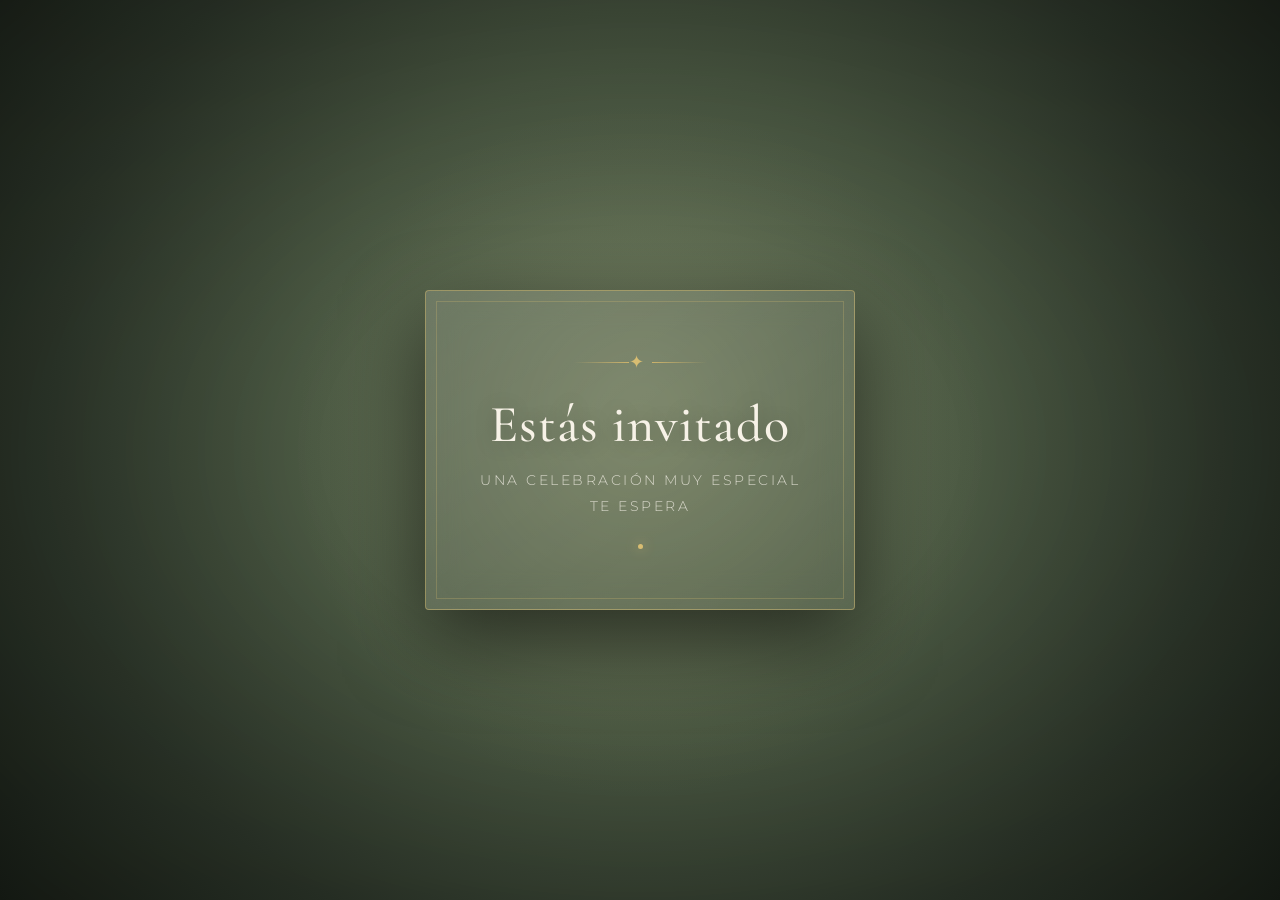
==== home.html @ 0aaacc4b "Invitaciones para la boda" ====
<!DOCTYPE html>
<html lang="es">
<head>
<meta charset="UTF-8">
<meta name="viewport" content="width=device-width, initial-scale=1.0">
<title>Una invitación especial</title>

<style>
@import url('https://fonts.googleapis.com/css2?family=Cormorant+Garamond:wght@400;500;600;700&family=Montserrat:wght@300;400;500&display=swap');

* {
    box-sizing: border-box;
}

html,
body {
    margin: 0;
    padding: 0;
    width: 100%;
    height: 100%;
    overflow: hidden;
}

body {
    display: flex;
    justify-content: center;
    align-items: center;

    font-family: 'Montserrat', sans-serif;
    color: #f5f1e8;

    background:
        radial-gradient(
            circle at 50% 45%,
            #68775d 0%,
            #4b5943 42%,
            #303a2d 72%,
            #1d241b 100%
        );
}

/* =========================================
   LUZ AMBIENTAL
========================================= */

body::before {
    content: "";
    position: absolute;
    inset: 0;

    background:
        radial-gradient(
            circle at 50% 50%,
            rgba(218, 190, 113, 0.10),
            transparent 45%
        );

    pointer-events: none;
}

/* =========================================
   CONTENEDOR
========================================= */

.card {
    position: relative;
    z-index: 5;

    width: min(88%, 430px);
    padding: clamp(38px, 9vw, 60px) clamp(25px, 7vw, 45px);

    text-align: center;

    background:
        linear-gradient(
            145deg,
            rgba(255,255,255,0.13),
            rgba(255,255,255,0.045)
        );

    border: 1px solid rgba(224, 195, 116, 0.45);
    border-radius: 4px;

    box-shadow:
        0 30px 80px rgba(0,0,0,0.55),
        inset 0 0 40px rgba(255,255,255,0.025);

    backdrop-filter: blur(16px);
    -webkit-backdrop-filter: blur(16px);

    opacity: 0;
    transform: translateY(25px) scale(0.97);

    animation: cardReveal 2s cubic-bezier(.22,.61,.36,1) forwards;
}

/* =========================================
   MARCO INTERIOR
========================================= */

.card::before {
    content: "";

    position: absolute;
    inset: 10px;

    border: 1px solid rgba(218,190,113,0.25);

    pointer-events: none;
}

/* =========================================
   ORNAMENTOS
========================================= */

.ornament {
    display: flex;
    justify-content: center;
    align-items: center;

    margin-bottom: 20px;

    color: #d8bd72;

    font-size: 18px;
    letter-spacing: 8px;
}

.ornament::before,
.ornament::after {
    content: "";

    width: 55px;
    height: 1px;

    background: linear-gradient(
        to right,
        transparent,
        #cdb36b
    );
}

.ornament::after {
    background: linear-gradient(
        to left,
        transparent,
        #cdb36b
    );
}

/* =========================================
   TEXTO PRINCIPAL
========================================= */

.card h1 {
    margin: 0;

    font-family: 'Cormorant Garamond', serif;
    font-size: clamp(35px, 9vw, 52px);
    font-weight: 500;

    letter-spacing: 1px;

    color: #f7f2e7;

    text-shadow:
        0 2px 20px rgba(0,0,0,0.25);
}

/* =========================================
   SUBTÍTULO
========================================= */

.card p {
    margin: 12px 0 0;

    font-family: 'Montserrat', sans-serif;
    font-size: clamp(11px, 3vw, 14px);

    font-weight: 300;
    letter-spacing: 2.5px;
    line-height: 1.8;

    color: rgba(245,241,232,0.78);

    text-transform: uppercase;
}

/* =========================================
   PEQUEÑO DETALLE DORADO
========================================= */

.gold-dot {
    width: 5px;
    height: 5px;

    margin: 25px auto 0;

    border-radius: 50%;

    background: #d8bd72;

    box-shadow:
        0 0 12px rgba(216,189,114,0.8);
}

/* =========================================
   ANIMACIÓN TARJETA
========================================= */

@keyframes cardReveal {

    0% {
        opacity: 0;
        transform:
            translateY(25px)
            scale(0.97);
    }

    100% {
        opacity: 1;
        transform:
            translateY(0)
            scale(1);
    }
}

/* =========================================
   PARTÍCULAS DORADAS
========================================= */

.particle {
    position: absolute;

    width: var(--size);
    height: var(--size);

    top: 50%;
    left: 50%;

    border-radius: 50%;

    background: #d8bd72;

    box-shadow:
        0 0 8px rgba(216,189,114,0.9);

    opacity: 0;

    pointer-events: none;

    animation:
        particleExpand
        var(--duration)
        cubic-bezier(.22,.61,.36,1)
        forwards;
}

@keyframes particleExpand {

    0% {
        opacity: 0;
        transform:
            translate(-50%, -50%)
            scale(0);
    }

    15% {
        opacity: 0.9;
    }

    70% {
        opacity: 0.5;
    }

    100% {
        opacity: 0;

        transform:
            translate(
                calc(-50% + var(--x)),
                calc(-50% + var(--y))
            )
            scale(1);
    }
}

/* =========================================
   DESTELLO FINAL
========================================= */

.flash {
    position: absolute;

    top: 50%;
    left: 50%;

    width: 0;
    height: 0;

    border-radius: 50%;

    background:
        radial-gradient(
            circle,
            rgba(255,255,255,0.95) 0%,
            rgba(246,232,185,0.7) 12%,
            rgba(255,255,255,0.25) 35%,
            transparent 70%
        );

    transform: translate(-50%, -50%);

    z-index: 999;

    pointer-events: none;

    opacity: 0;
}

.flash.active {
    animation: luxuryFlash 2s cubic-bezier(.22,.61,.36,1) forwards;
}

@keyframes luxuryFlash {

    0% {
        width: 0;
        height: 0;
        opacity: 0;
    }

    15% {
        opacity: 0.85;
    }

    45% {
        opacity: 0.55;
    }

    100% {
        width: 350vmax;
        height: 350vmax;
        opacity: 1;
    }
}

/* =========================================
   VIÑETA
========================================= */

.vignette {
    position: fixed;
    inset: 0;

    z-index: 3;

    pointer-events: none;

    background:
        radial-gradient(
            ellipse at center,
            transparent 35%,
            rgba(0,0,0,0.32) 100%
        );
}

/* =========================================
   MÓVIL
========================================= */

@media (max-width: 480px) {

    .card {
        width: 88%;
        padding: 42px 24px;
    }

    .card h1 {
        font-size: 40px;
    }

    .card p {
        font-size: 10px;
        letter-spacing: 2px;
    }

    .ornament::before,
    .ornament::after {
        width: 40px;
    }
}
</style>
</head>

<body>

<!-- Viñeta -->
<div class="vignette"></div>

<!-- Tarjeta -->
<div class="card">

    <div class="ornament">
        ✦
    </div>

    <h1>Estás invitado</h1>

    <p>
        Una celebración muy especial<br>
        te espera
    </p>

    <div class="gold-dot"></div>

</div>

<!-- Destello -->
<div class="flash" id="flash"></div>

<script>

/* =========================================
   CONFIGURACIÓN
========================================= */

const particles = 65;

/* =========================================
   CREAR PARTÍCULAS
========================================= */

for (let i = 0; i < particles; i++) {

    const particle = document.createElement("div");

    particle.classList.add("particle");

    const angle =
        Math.random() * Math.PI * 2;

    const distance =
        70 + Math.random() * 280;

    const x =
        Math.cos(angle) * distance;

    const y =
        Math.sin(angle) * distance;

    const size =
        2 + Math.random() * 3;

    const duration =
        3 + Math.random() * 2;

    particle.style.setProperty(
        "--x",
        `${x}px`
    );

    particle.style.setProperty(
        "--y",
        `${y}px`
    );

    particle.style.setProperty(
        "--size",
        `${size}px`
    );

    particle.style.setProperty(
        "--duration",
        `${duration}s`
    );

    document.body.appendChild(particle);
}

/* =========================================
   DESTELLO
========================================= */

setTimeout(() => {

    document
        .getElementById("flash")
        .classList.add("active");

}, 3800);

/* =========================================
   REDIRECCIÓN
========================================= */

setTimeout(() => {

    window.location.href = "index.html";

}, 5700);

</script>

</body>
</html>
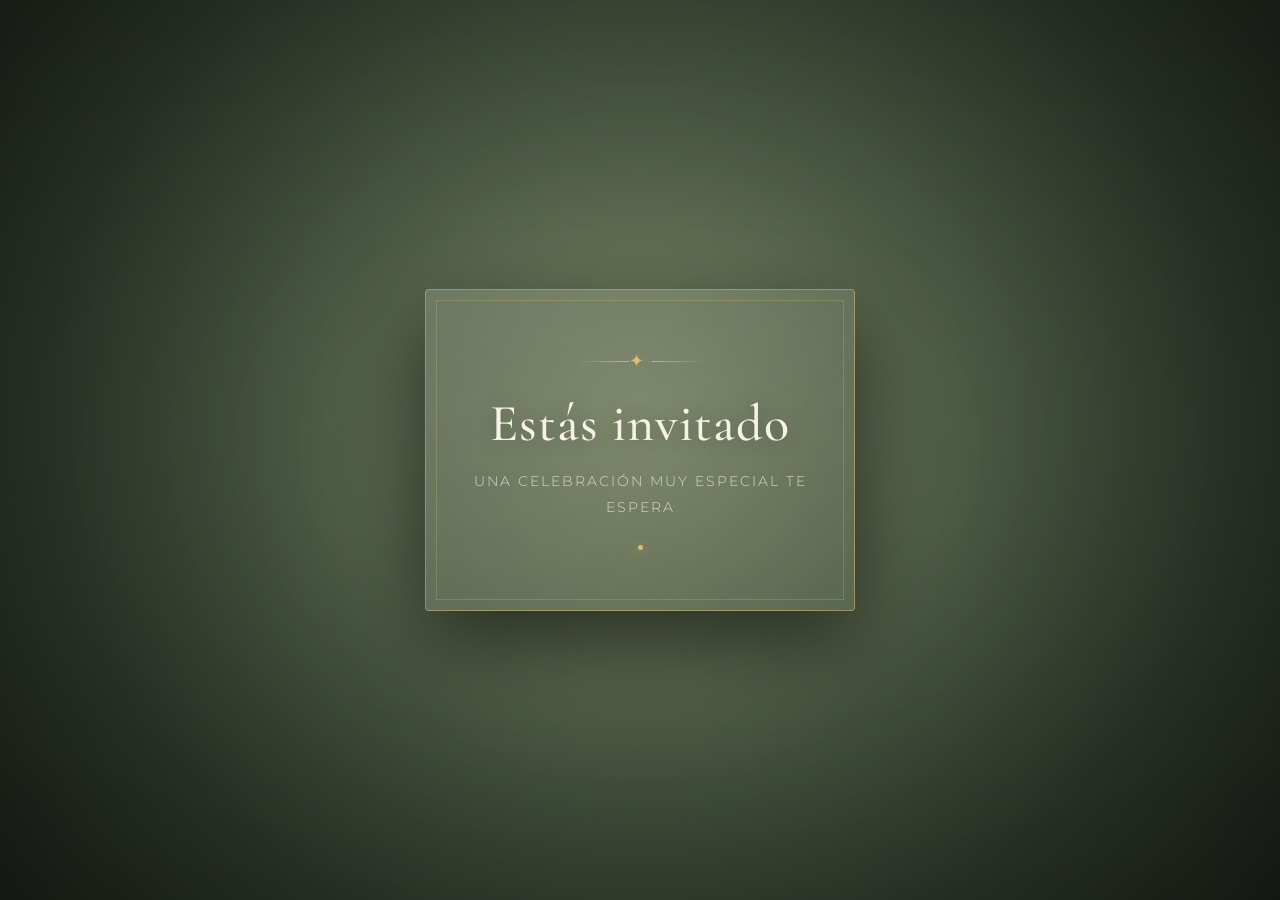
==== commit 40343451: "Cambios en la responsividad" ====
--- a/home.html
+++ b/home.html
@@ -12,16 +12,14 @@
     box-sizing: border-box;
 }
 
-html,
+html {
+    min-height: 100%;
+}
+
 body {
     margin: 0;
-    padding: 0;
-    width: 100%;
-    height: 100%;
-    overflow: hidden;
-}
-
-body {
+    padding: 20px;
+    min-height: 100vh;
     display: flex;
     justify-content: center;
     align-items: center;
@@ -37,6 +35,8 @@
             #303a2d 72%,
             #1d241b 100%
         );
+    background-attachment: fixed;
+    overflow-x: hidden;
 }
 
 /* =========================================
@@ -45,7 +45,7 @@
 
 body::before {
     content: "";
-    position: absolute;
+    position: fixed;
     inset: 0;
 
     background:
@@ -66,8 +66,9 @@
     position: relative;
     z-index: 5;
 
-    width: min(88%, 430px);
-    padding: clamp(38px, 9vw, 60px) clamp(25px, 7vw, 45px);
+    width: min(100%, 430px);
+    margin: auto;
+    padding: clamp(30px, 8vw, 60px) clamp(20px, 6vw, 45px);
 
     text-align: center;
 
@@ -130,7 +131,8 @@
 .ornament::after {
     content: "";
 
-    width: 55px;
+    flex: 1;
+    max-width: 55px;
     height: 1px;
 
     background: linear-gradient(
@@ -156,7 +158,7 @@
     margin: 0;
 
     font-family: 'Cormorant Garamond', serif;
-    font-size: clamp(35px, 9vw, 52px);
+    font-size: clamp(32px, 8vw, 52px);
     font-weight: 500;
 
     letter-spacing: 1px;
@@ -172,13 +174,13 @@
 ========================================= */
 
 .card p {
-    margin: 12px 0 0;
+    margin: 14px 0 0;
 
     font-family: 'Montserrat', sans-serif;
     font-size: clamp(11px, 3vw, 14px);
 
     font-weight: 300;
-    letter-spacing: 2.5px;
+    letter-spacing: 2px;
     line-height: 1.8;
 
     color: rgba(245,241,232,0.78);
@@ -290,7 +292,7 @@
 ========================================= */
 
 .flash {
-    position: absolute;
+    position: fixed;
 
     top: 50%;
     left: 50%;
@@ -364,32 +366,6 @@
             rgba(0,0,0,0.32) 100%
         );
 }
-
-/* =========================================
-   MÓVIL
-========================================= */
-
-@media (max-width: 480px) {
-
-    .card {
-        width: 88%;
-        padding: 42px 24px;
-    }
-
-    .card h1 {
-        font-size: 40px;
-    }
-
-    .card p {
-        font-size: 10px;
-        letter-spacing: 2px;
-    }
-
-    .ornament::before,
-    .ornament::after {
-        width: 40px;
-    }
-}
 </style>
 </head>
 
@@ -408,8 +384,7 @@
     <h1>Estás invitado</h1>
 
     <p>
-        Una celebración muy especial<br>
-        te espera
+        Una celebración muy especial te espera
     </p>
 
     <div class="gold-dot"></div>
@@ -428,7 +403,7 @@
 const particles = 65;
 
 /* =========================================
-   CREAR PARTÍCULAS
+   CREAR PARTÍCULas
 ========================================= */
 
 for (let i = 0; i < particles; i++) {
